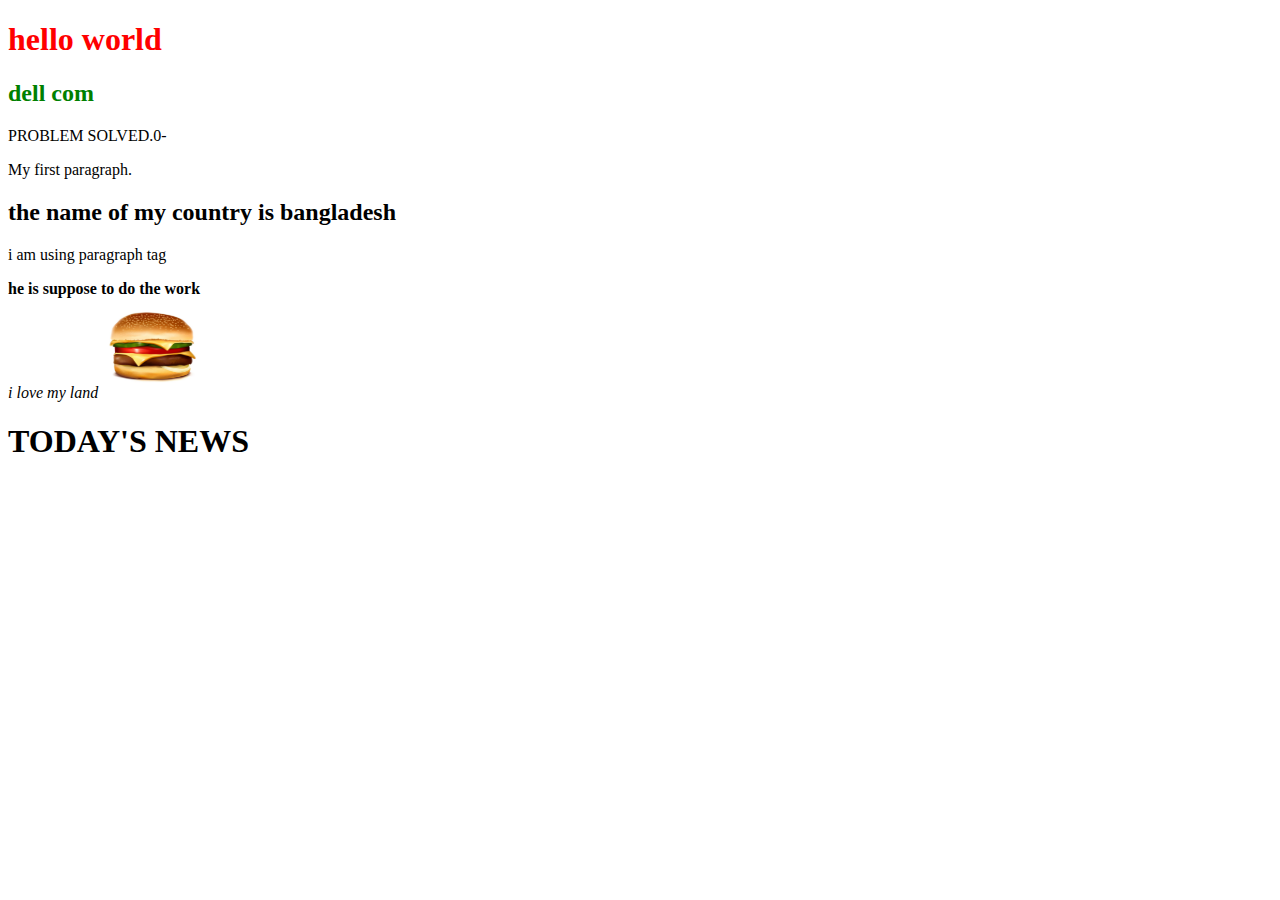
==== index.html @ b59c751a "h tag used" ====
<!DOCTYPE html>
<html>
<head>
<link rel="stylesheet" href="style.css">
<title>Page Title</title>
</head>
<body>

<h1 class="head">hello world</h1>
<h2 id="h2">dell com</h2>
<P>PROBLEM SOLVED.0- </P>
<p>My first paragraph.</p>
<h2>the name of my country is bangladesh</h2>
<p>i am using paragraph tag</p>
<b>he is suppose to do the work</b>
<br>
<i>i love my land</i>
<img style="height:100px;width:100px;" src="images/1.jpg" alt="burger"/>
<h1>TODAY'S NEWS</h1>

</body>
</html>
---- style.css ----
.head{
	color:red;
}
#h2{
	color:green;
}
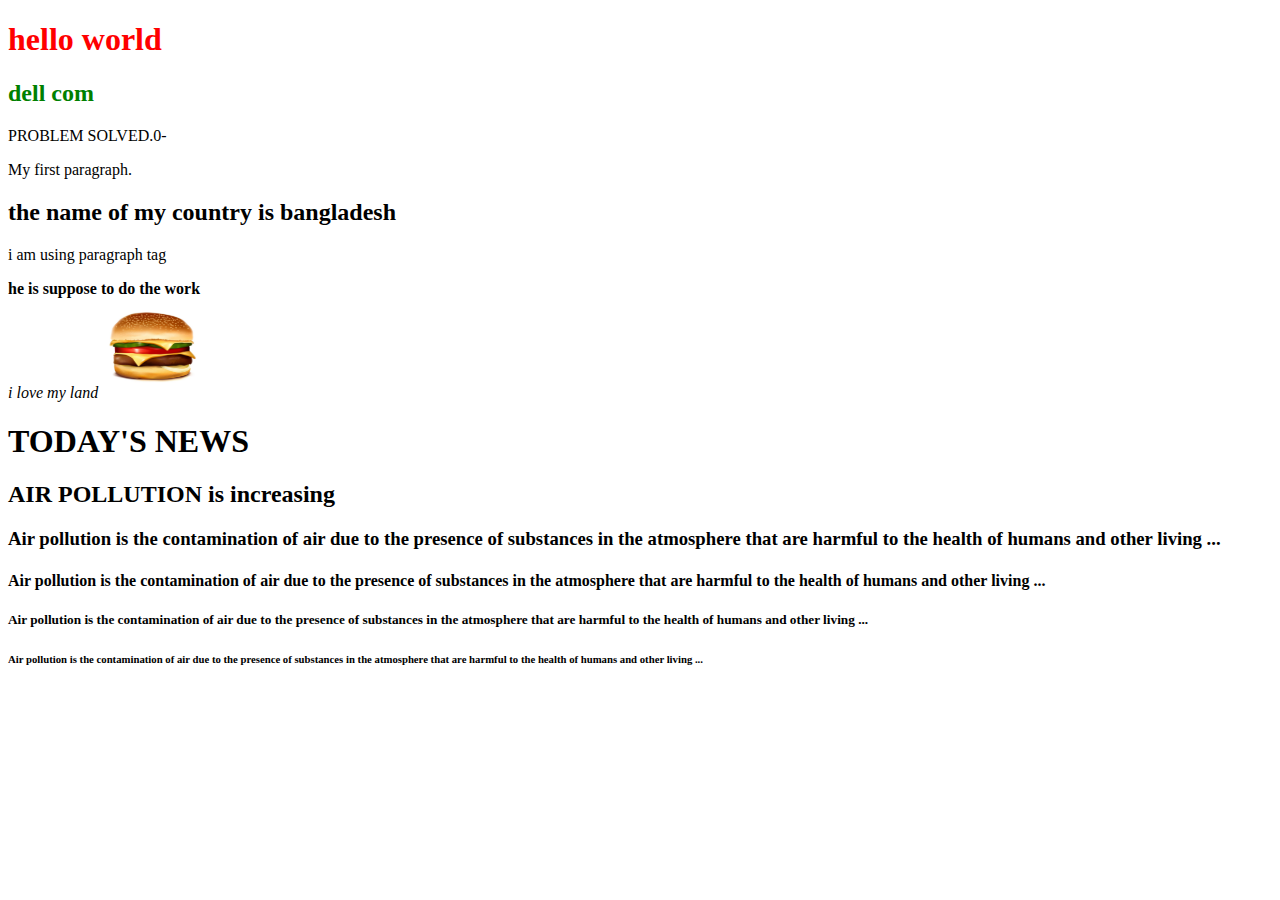
==== commit 05cf3083: "heading tag used" ====
--- a/index.html
+++ b/index.html
@@ -17,6 +17,15 @@
 <i>i love my land</i>
 <img style="height:100px;width:100px;" src="images/1.jpg" alt="burger"/>
 <h1>TODAY'S NEWS</h1>
+<h2>AIR POLLUTION is increasing</h2>
+<h3> Air pollution is the contamination of air due to the presence of substances in the atmosphere that are harmful to the health of humans and other living ...
+</h3>
+<h4>Air pollution is the contamination of air due to the presence of substances in the atmosphere that are harmful to the health of humans and other living ...
+  </h4>
+<h5>  Air pollution is the contamination of air due to the presence of substances in the atmosphere that are harmful to the health of humans and other living ...
+</h5>
+<h6> Air pollution is the contamination of air due to the presence of substances in the atmosphere that are harmful to the health of humans and other living ...
+ </h6>
 
 </body>
 </html>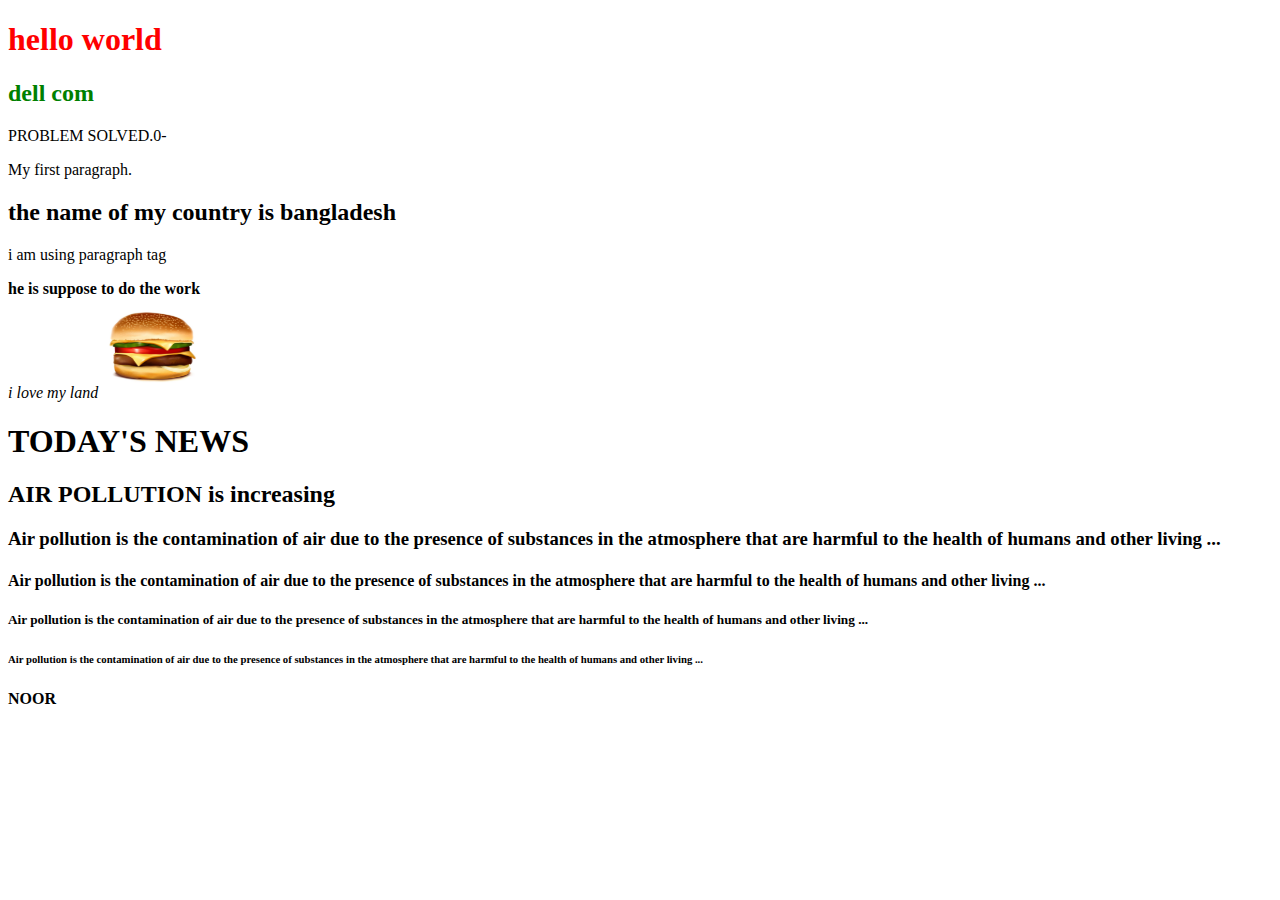
==== commit 47080ba6: "str tag used" ====
--- a/index.html
+++ b/index.html
@@ -26,6 +26,7 @@
 </h5>
 <h6> Air pollution is the contamination of air due to the presence of substances in the atmosphere that are harmful to the health of humans and other living ...
  </h6>
+ <strong> NOOR</strong>
 
 </body>
 </html>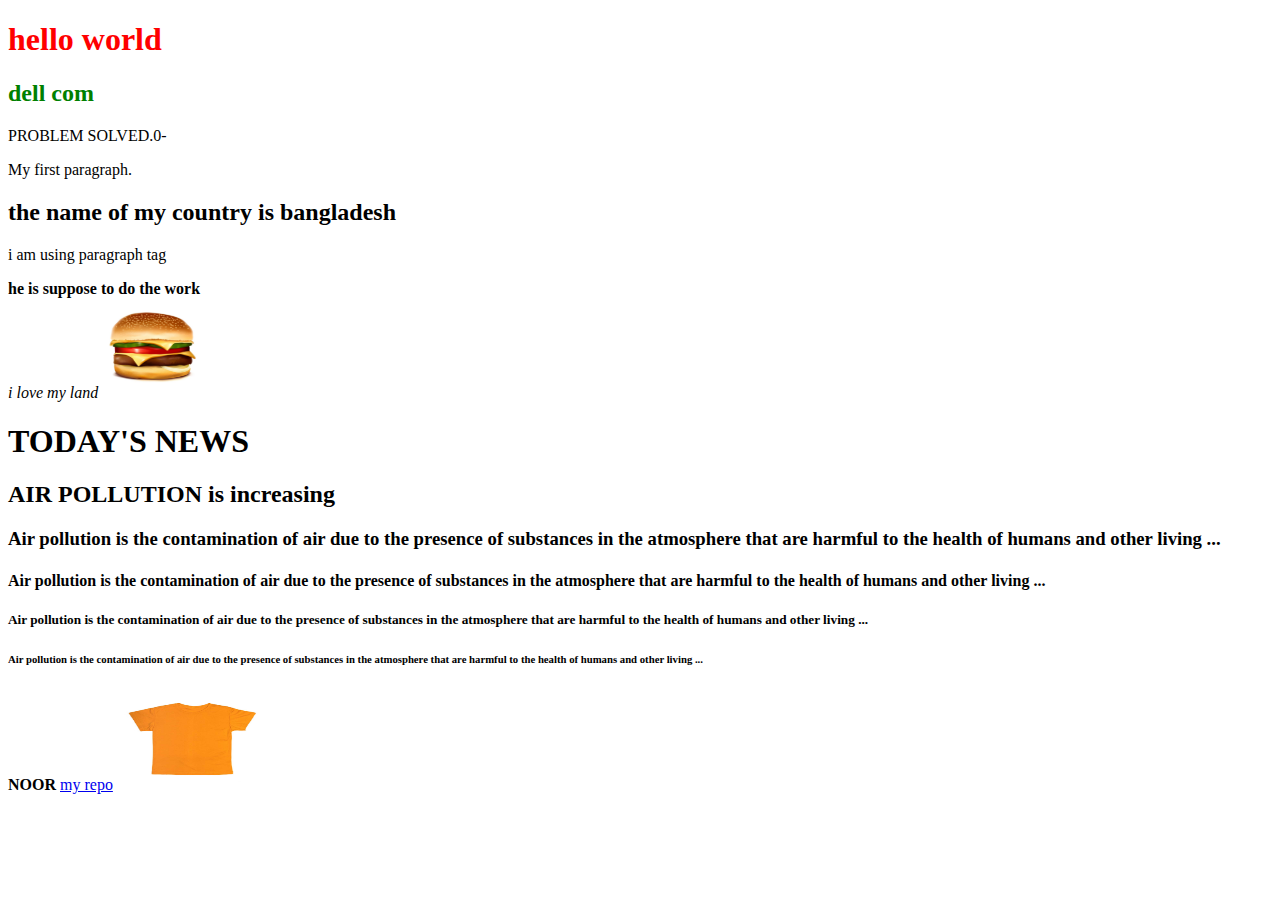
==== commit 784487c0: "img tag used" ====
--- a/index.html
+++ b/index.html
@@ -27,6 +27,9 @@
 <h6> Air pollution is the contamination of air due to the presence of substances in the atmosphere that are harmful to the health of humans and other living ...
  </h6>
  <strong> NOOR</strong>
+ <a href="https://github.com/jannatunnur">my repo</a>
+ <img style="height:100px;width:150px;" src="images/yollow.jpg" alt="shirt"/>
+
 
 </body>
 </html>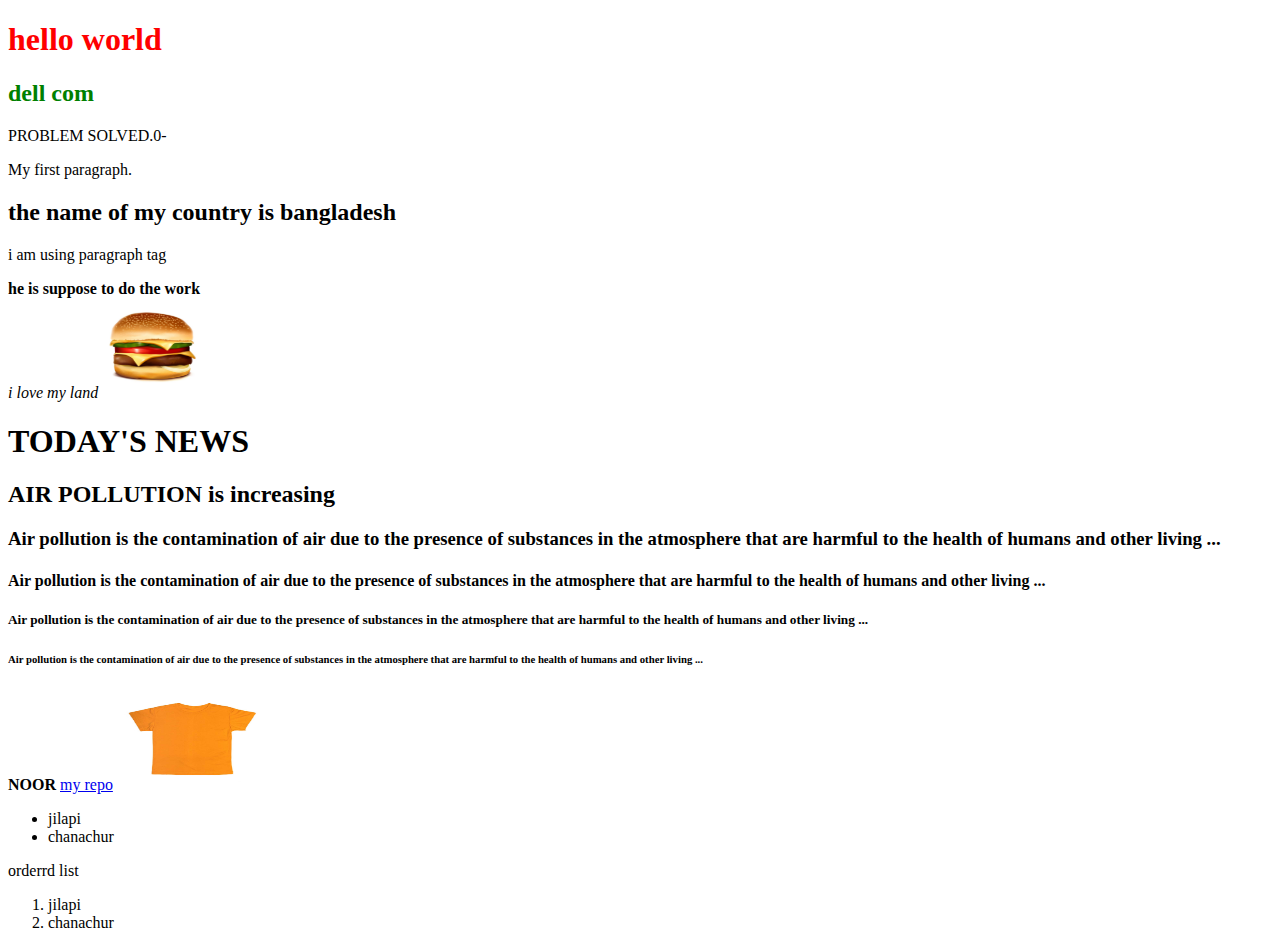
==== commit 69d392d6: "ul and ol tag used" ====
--- a/index.html
+++ b/index.html
@@ -29,7 +29,17 @@
  <strong> NOOR</strong>
  <a href="https://github.com/jannatunnur">my repo</a>
  <img style="height:100px;width:150px;" src="images/yollow.jpg" alt="shirt"/>
+ <ul>
+	<li>jilapi</li>
+	<li>chanachur</li>
+</ul>
 
+<p>orderrd list</p>
+
+<ol>
+	<li>jilapi</li>
+	<li>chanachur</li>
+</ol>
 
 </body>
 </html>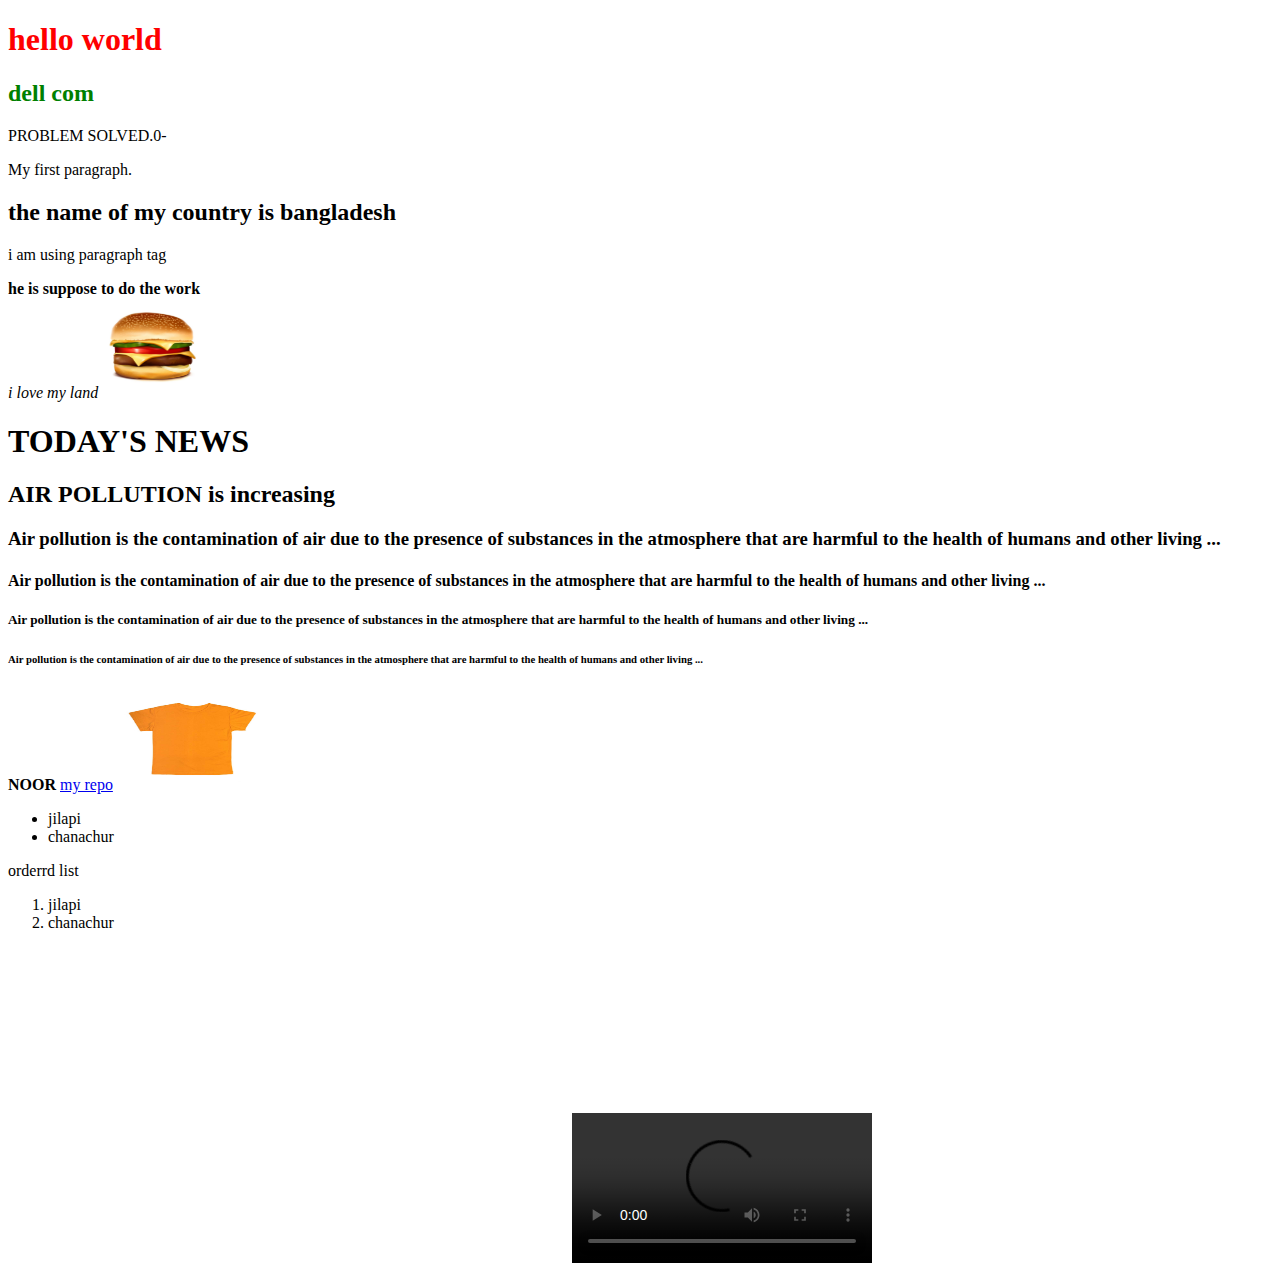
==== commit 5298636e: "video added" ====
--- a/index.html
+++ b/index.html
@@ -41,5 +41,7 @@
 	<li>chanachur</li>
 </ol>
 
+<iframe width="560" height="315" src="https://www.youtube.com/embed/oa9XJSZ-N1E" title="YouTube video player" frameborder="0" allow="accelerometer; autoplay; clipboard-write; encrypted-media; gyroscope; picture-in-picture" allowfullscreen></iframe>
+<video src="https://v.ftcdn.net/05/05/03/31/700_F_505033131_Pp823OdhhqpxhOJVfucFdtNytvr8JxK7_ST.mp4" controls ></video>
 </body>
 </html>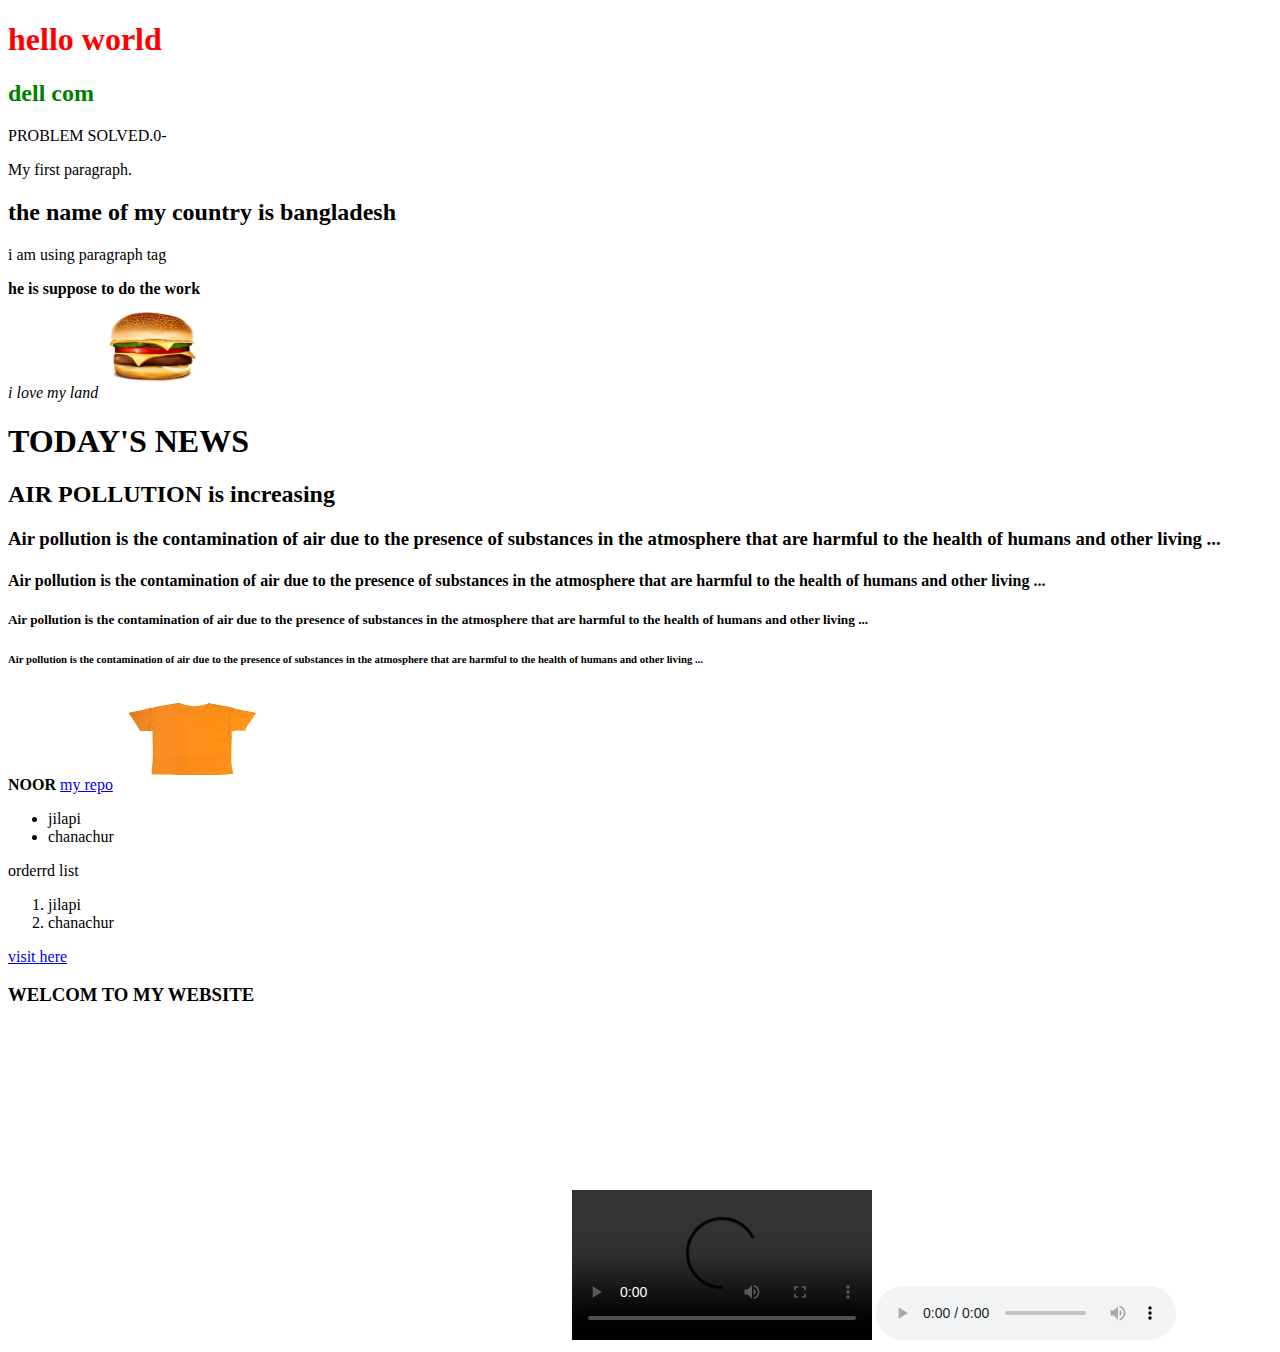
==== commit 352ccfd5: "audio added" ====
--- a/index.html
+++ b/index.html
@@ -40,8 +40,18 @@
 	<li>jilapi</li>
 	<li>chanachur</li>
 </ol>
+<div>
+		<a href="https://ghantalele.com/tune-jo-na-kaha" alt="song">visit here</a>
+		<h3>WELCOM TO MY WEBSITE</h3>
+	</div>	
 
 <iframe width="560" height="315" src="https://www.youtube.com/embed/oa9XJSZ-N1E" title="YouTube video player" frameborder="0" allow="accelerometer; autoplay; clipboard-write; encrypted-media; gyroscope; picture-in-picture" allowfullscreen></iframe>
 <video src="https://v.ftcdn.net/05/05/03/31/700_F_505033131_Pp823OdhhqpxhOJVfucFdtNytvr8JxK7_ST.mp4" controls ></video>
+<audio src="audio/love.mp3" controls />
+<audio src="audio/love.mp3" alt="song"></audio>
+
+		
 </body>
+
+
 </html>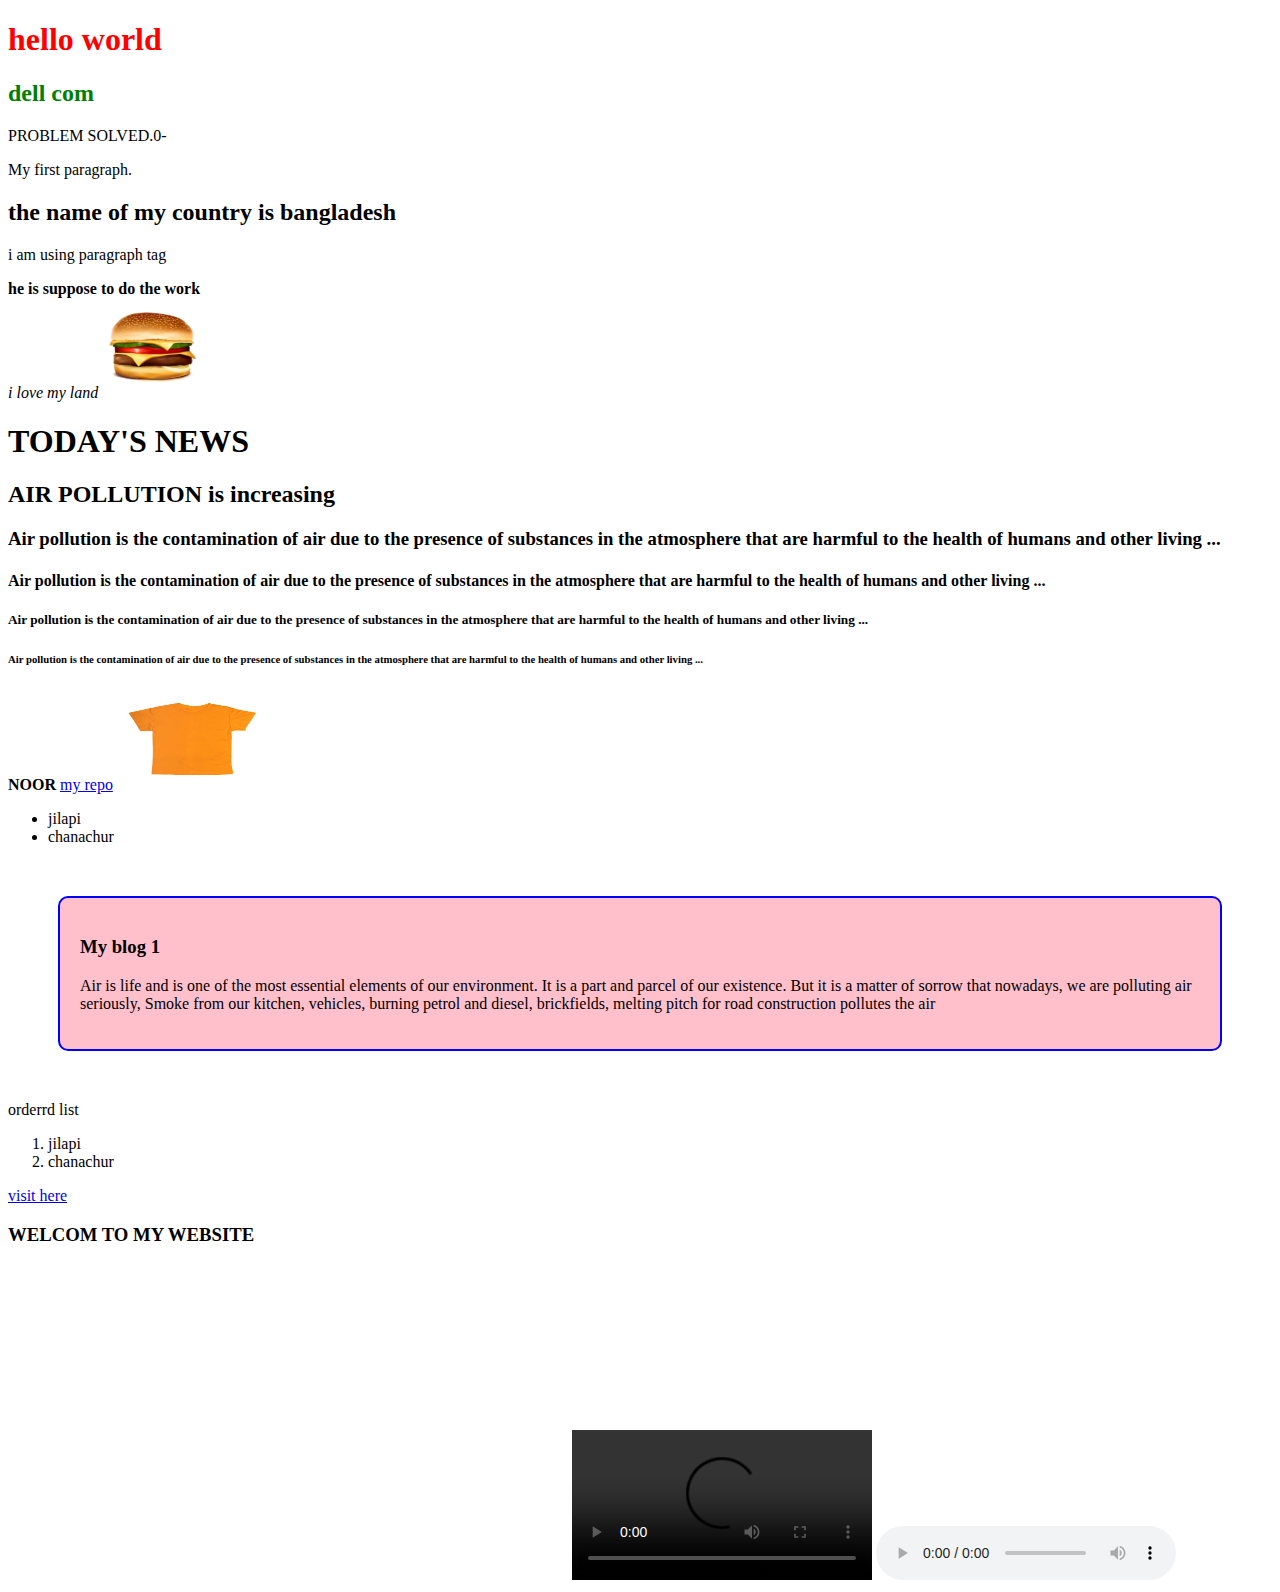
==== commit 61bd4a41: "blog added" ====
--- a/index.html
+++ b/index.html
@@ -33,7 +33,11 @@
 	<li>jilapi</li>
 	<li>chanachur</li>
 </ul>
+<div class="blog">
+	<h3>My blog 1</h3>
+	<p>Air is life and is one of the most essential elements of our environment. It is a part and parcel of our existence. But it is a matter of sorrow that nowadays, we are polluting air seriously, Smoke from our kitchen, vehicles, burning petrol and diesel, brickfields, melting pitch for road construction pollutes the air</p>
 
+</div>
 <p>orderrd list</p>
 
 <ol>
@@ -50,7 +54,11 @@
 <audio src="audio/love.mp3" controls />
 <audio src="audio/love.mp3" alt="song"></audio>
 
-		
+<h1>All div</h1>
+
+
+
+
 </body>
 
 
--- a/style.css
+++ b/style.css
@@ -3,4 +3,11 @@
 }
 #h2{
 	color:green;
+}
+.blog{
+	background-color:pink;
+	padding:20px;
+	border:2px solid blue;
+	border-radius:10px;
+	margin:50px;
 }